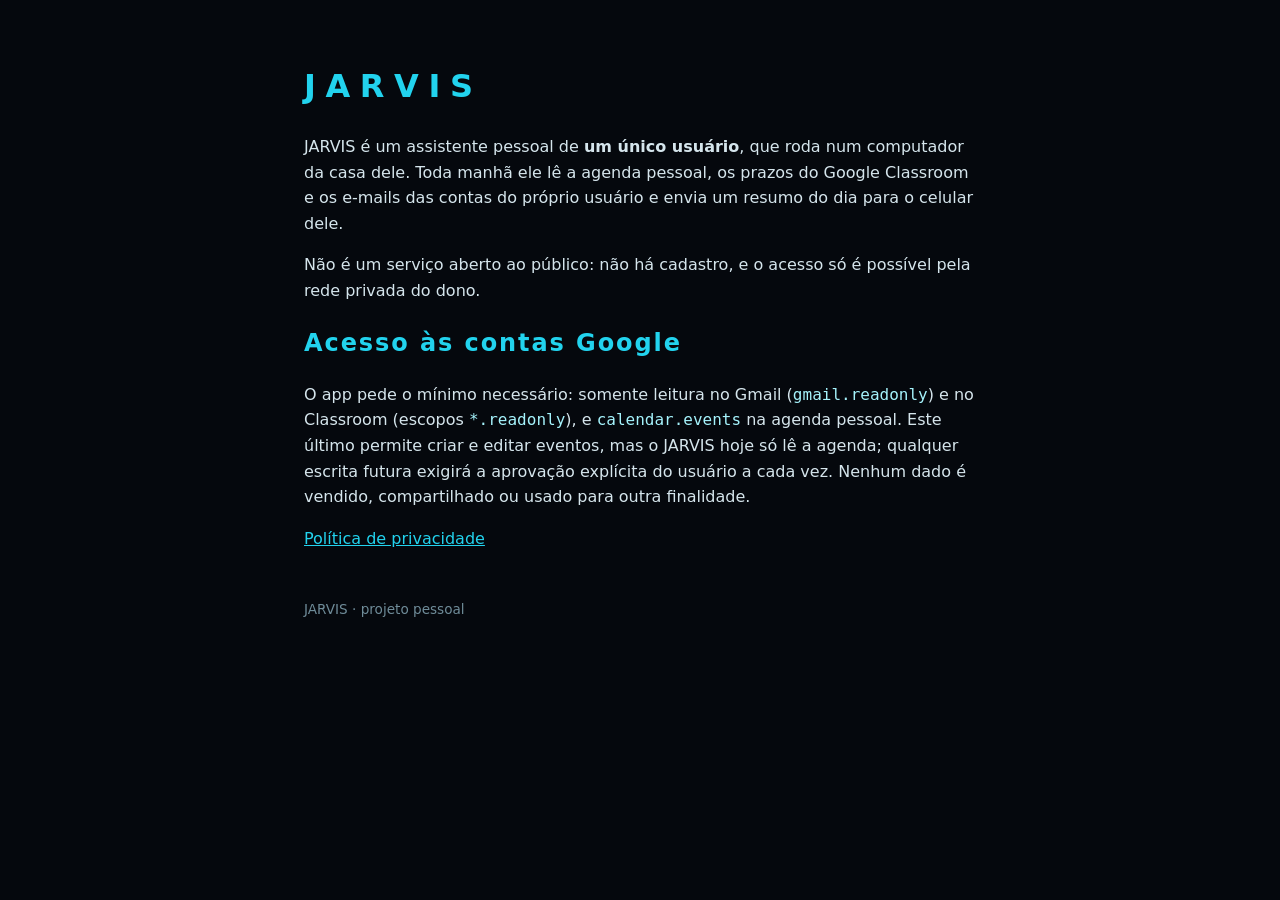
==== index.html @ 4841d22a "Páginas de início e de privacidade do JARVIS Co-Authored-By: Claude Opus 5.5 <noreply@anthropic.com>" ====
<!doctype html>
<html lang="pt-BR">
<head>
  <meta charset="utf-8">
  <meta name="viewport" content="width=device-width, initial-scale=1">
  <title>JARVIS — assistente pessoal</title>
  <link rel="stylesheet" href="style.css">
</head>
<body>
  <h1>JARVIS</h1>
  <p>JARVIS é um assistente pessoal de <strong>um único usuário</strong>, que roda num computador
    da casa dele. Toda manhã ele lê a agenda pessoal, os prazos do Google Classroom e os e-mails
    das contas do próprio usuário e envia um resumo do dia para o celular dele.</p>
  <p>Não é um serviço aberto ao público: não há cadastro, e o acesso só é possível pela rede
    privada do dono.</p>
  <h2>Acesso às contas Google</h2>
  <p>O app pede o mínimo necessário: somente leitura no Gmail (<code>gmail.readonly</code>) e no
    Classroom (escopos <code>*.readonly</code>), e <code>calendar.events</code> na agenda pessoal.
    Este último permite criar e editar eventos, mas o JARVIS hoje só lê a agenda; qualquer escrita
    futura exigirá a aprovação explícita do usuário a cada vez. Nenhum dado é vendido,
    compartilhado ou usado para outra finalidade.</p>
  <p><a href="privacy.html">Política de privacidade</a></p>
  <footer>JARVIS · projeto pessoal</footer>
</body>
</html>
---- style.css ----
:root {
  color-scheme: dark;
}
body {
  margin: 0 auto;
  max-width: 42rem;
  padding: 2.5rem 1.25rem;
  background: #05080d;
  color: #d5e5ec;
  font:
    16px / 1.6 system-ui,
    sans-serif;
}
h1,
h2 {
  color: #22d3ee;
  letter-spacing: 0.08em;
}
h1 {
  letter-spacing: 0.3em;
}
a {
  color: #22d3ee;
}
code {
  color: #a5f3fc;
}
footer {
  margin-top: 3rem;
  color: #6f8c99;
  font-size: 0.85rem;
}
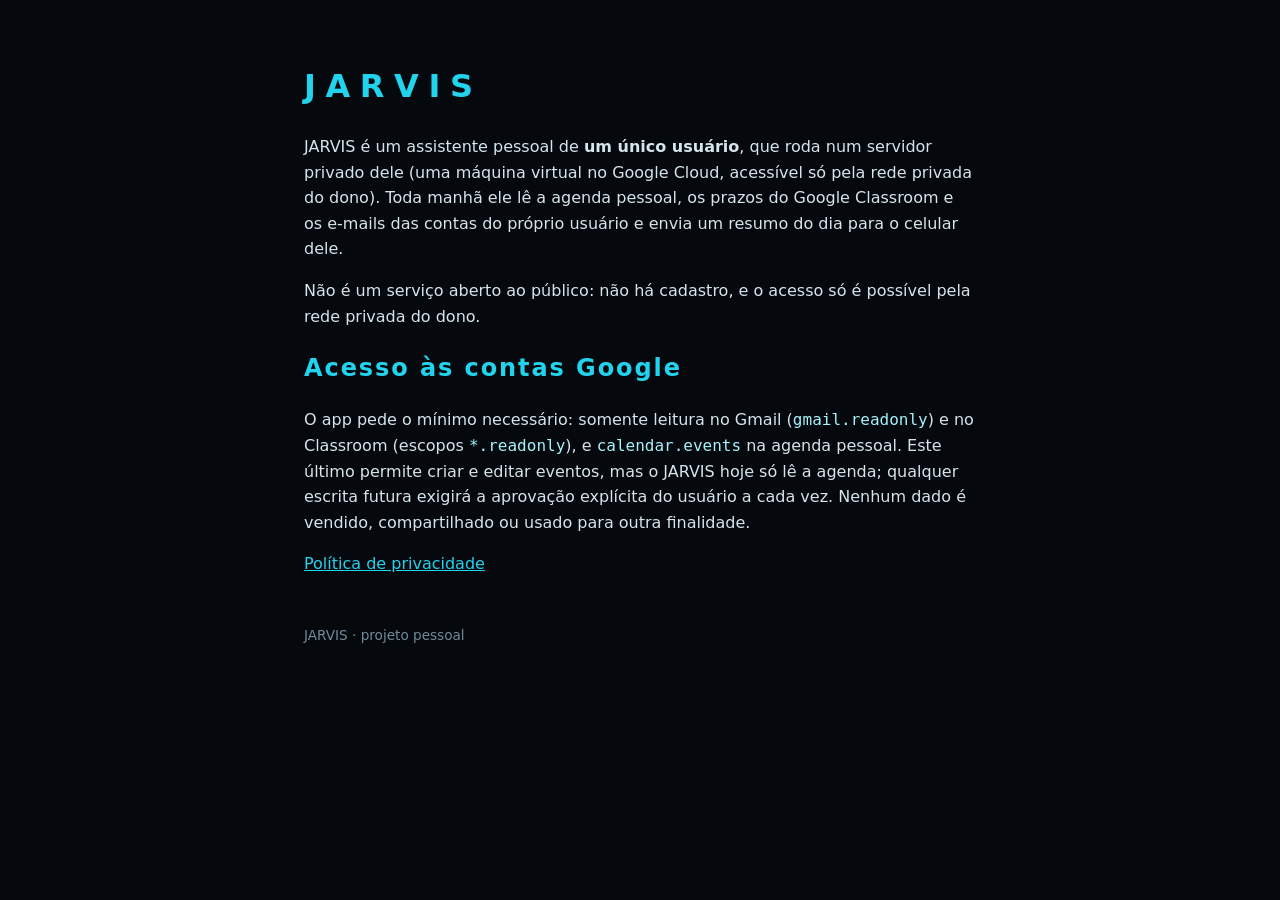
==== commit 1a70184b: "Onde os dados ficam (VM no Google Cloud) e uso do Gemini na classificação Co-Authored-By: Claude Opu" ====
--- a/index.html
+++ b/index.html
@@ -8,8 +8,8 @@
 </head>
 <body>
   <h1>JARVIS</h1>
-  <p>JARVIS é um assistente pessoal de <strong>um único usuário</strong>, que roda num computador
-    da casa dele. Toda manhã ele lê a agenda pessoal, os prazos do Google Classroom e os e-mails
+  <p>JARVIS é um assistente pessoal de <strong>um único usuário</strong>, que roda num servidor
+    privado dele (uma máquina virtual no Google Cloud, acessível só pela rede privada do dono). Toda manhã ele lê a agenda pessoal, os prazos do Google Classroom e os e-mails
     das contas do próprio usuário e envia um resumo do dia para o celular dele.</p>
   <p>Não é um serviço aberto ao público: não há cadastro, e o acesso só é possível pela rede
     privada do dono.</p>
